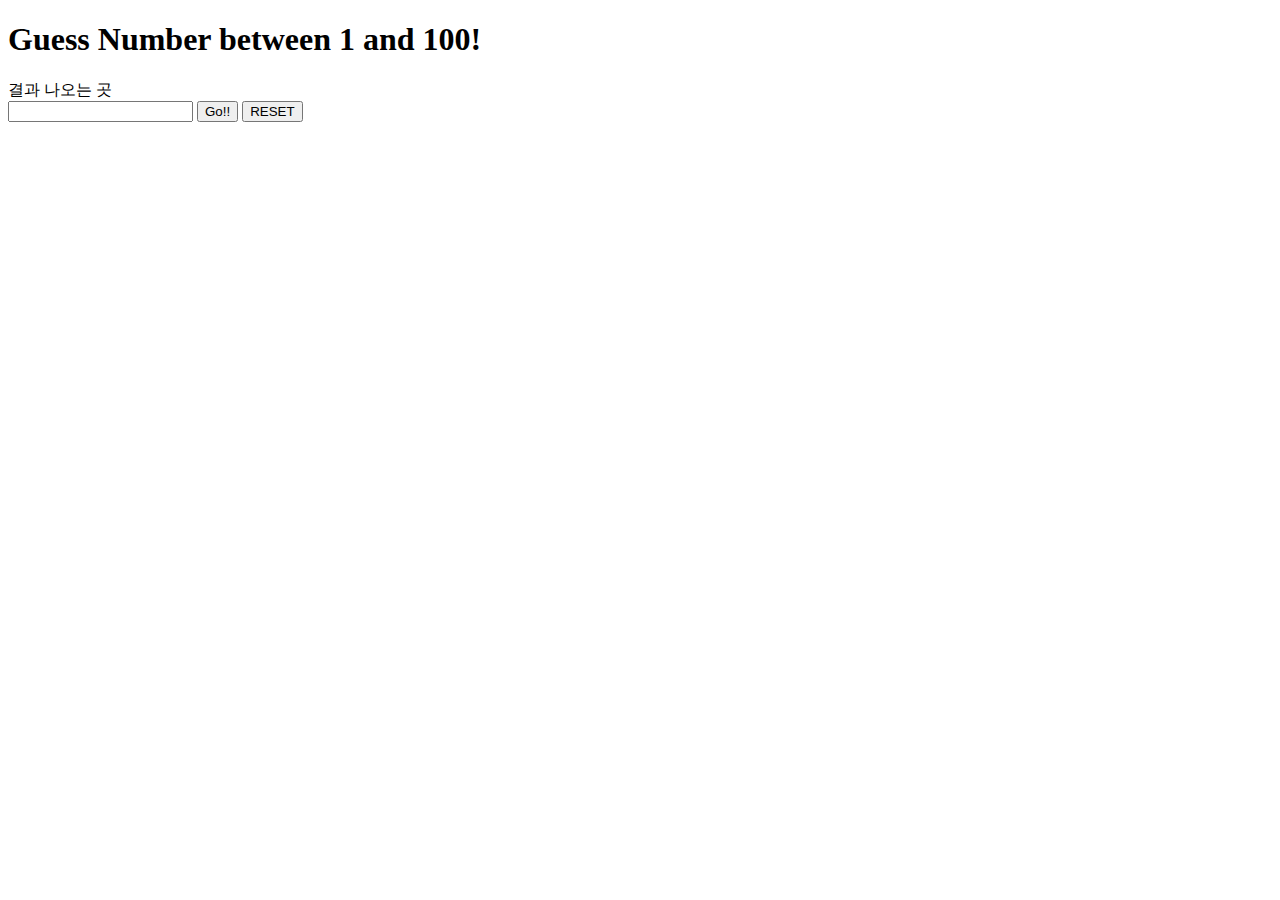
==== projects/number_game_project/index.html @ 311759a3 "20240212" ====
<!DOCTYPE html>
<html lang="en">
<head>
    <meta charset="UTF-8">
    <meta name="viewport" content="width=device-width, initial-scale=1.0">
    <title>Document</title>
</head>
<body>
    <H1>Guess Number between 1 and 100!</H1>
    <div id="result-area">결과 나오는 곳</div>
    <input type = "number" id = "user-value"/>
    <button id = "play-button">Go!!</button>
    <button>RESET</button>
    <script src = "main.js"></script>
</body>
</html>
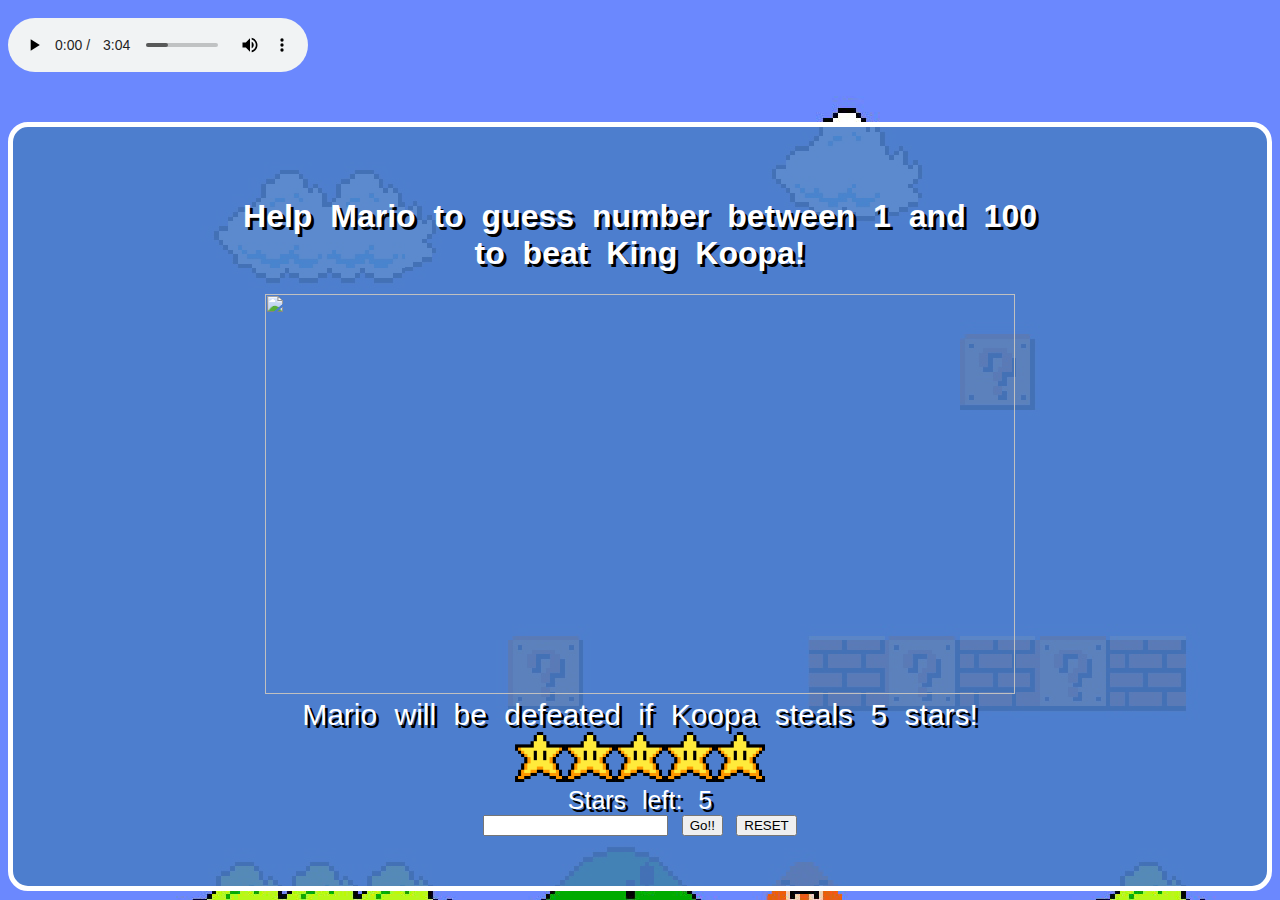
==== commit 01f38524: "20240213" ====
--- a/projects/number_game_project/index.html
+++ b/projects/number_game_project/index.html
@@ -4,13 +4,26 @@
     <meta charset="UTF-8">
     <meta name="viewport" content="width=device-width, initial-scale=1.0">
     <title>Document</title>
+    <link href="https://fonts.cdnfonts.com/css/arcade-classic" rel="stylesheet">
+    <link href="https://cdn.jsdelivr.net/npm/bootstrap@5.3.2/dist/css/bootstrap.min.css" rel="stylesheet" integrity="sha384-T3c6CoIi6uLrA9TneNEoa7RxnatzjcDSCmG1MXxSR1GAsXEV/Dwwykc2MPK8M2HN" crossorigin="anonymous">
+    <link rel="stylesheet" type="text/css" href="style.css">
+    
 </head>
-<body>
-    <H1>Guess Number between 1 and 100!</H1>
-    <div id="result-area">결과 나오는 곳</div>
-    <input type = "number" id = "user-value"/>
-    <button id = "play-button">Go!!</button>
-    <button>RESET</button>
-    <script src = "main.js"></script>
+<body class = "text-center spacing-word">
+    <audio autoplay controls class = "audio-container">
+        <source src = "01. Ground Theme.mp3"></sourche>
+    </audio>
+    <div class = "game-container">
+        <H1>Help Mario to guess number between 1 and 100<br>to beat King Koopa!</H1>
+        <div><img src = "https://pbs.twimg.com/media/E4eJSVNUYAEiM9t?format=jpg&name=4096x4096" class = "img-size" id = "img-area"></div>
+        <div id="result-area" class="result-text-sizing">Mario will be defeated if Koopa steals 5 stars!</div>
+        <div id="star-area"></div>
+        <div id = "chance-area" class = "chance-text-sizing">Stars left: 5</div>
+        <input type = "number" id = "user-value"/>
+        <button id = "play-button">Go!!</button>
+        <button id = "reset-button">RESET</button>
+        <script src="https://cdn.jsdelivr.net/npm/bootstrap@5.3.2/dist/js/bootstrap.bundle.min.js" integrity="sha384-C6RzsynM9kWDrMNeT87bh95OGNyZPhcTNXj1NW7RuBCsyN/o0jlpcV8Qyq46cDfL" crossorigin="anonymous"></script>
+        <script src = "main.js"></script>
+    </div>
 </body>
 </html>--- a/projects/number_game_project/style.css
+++ b/projects/number_game_project/style.css
@@ -0,0 +1,45 @@
+body{
+    background-image: url("mario_background.jpg");
+    font-family: 'ArcadeClassic', sans-serif;
+    color: white;
+    text-shadow: 3px 3px #000000;
+    height: 100%;
+    padding-top: 10px;
+}
+
+.img-size{
+    width: 750px;
+    height: 400px;
+}
+
+.game-container {
+    border: 5px solid rgb(255, 255, 255);
+    border-radius: 20px;
+    text-align: center;
+    background-color: rgba(74, 125, 201, 0.9);
+    padding-top: 50px;
+    padding-bottom: 50px;
+    margin-top: 50px
+}
+
+.spacing-word{
+    word-spacing: 9px;
+}
+
+.result-text-sizing{
+    font-size: 30px;
+}
+
+.chance-text-sizing{
+    font-size: 25px;
+}
+
+.audio-container{
+    display: flex;
+
+}
+
+.star-size{
+    width: 50px;
+    height: 50px;
+}